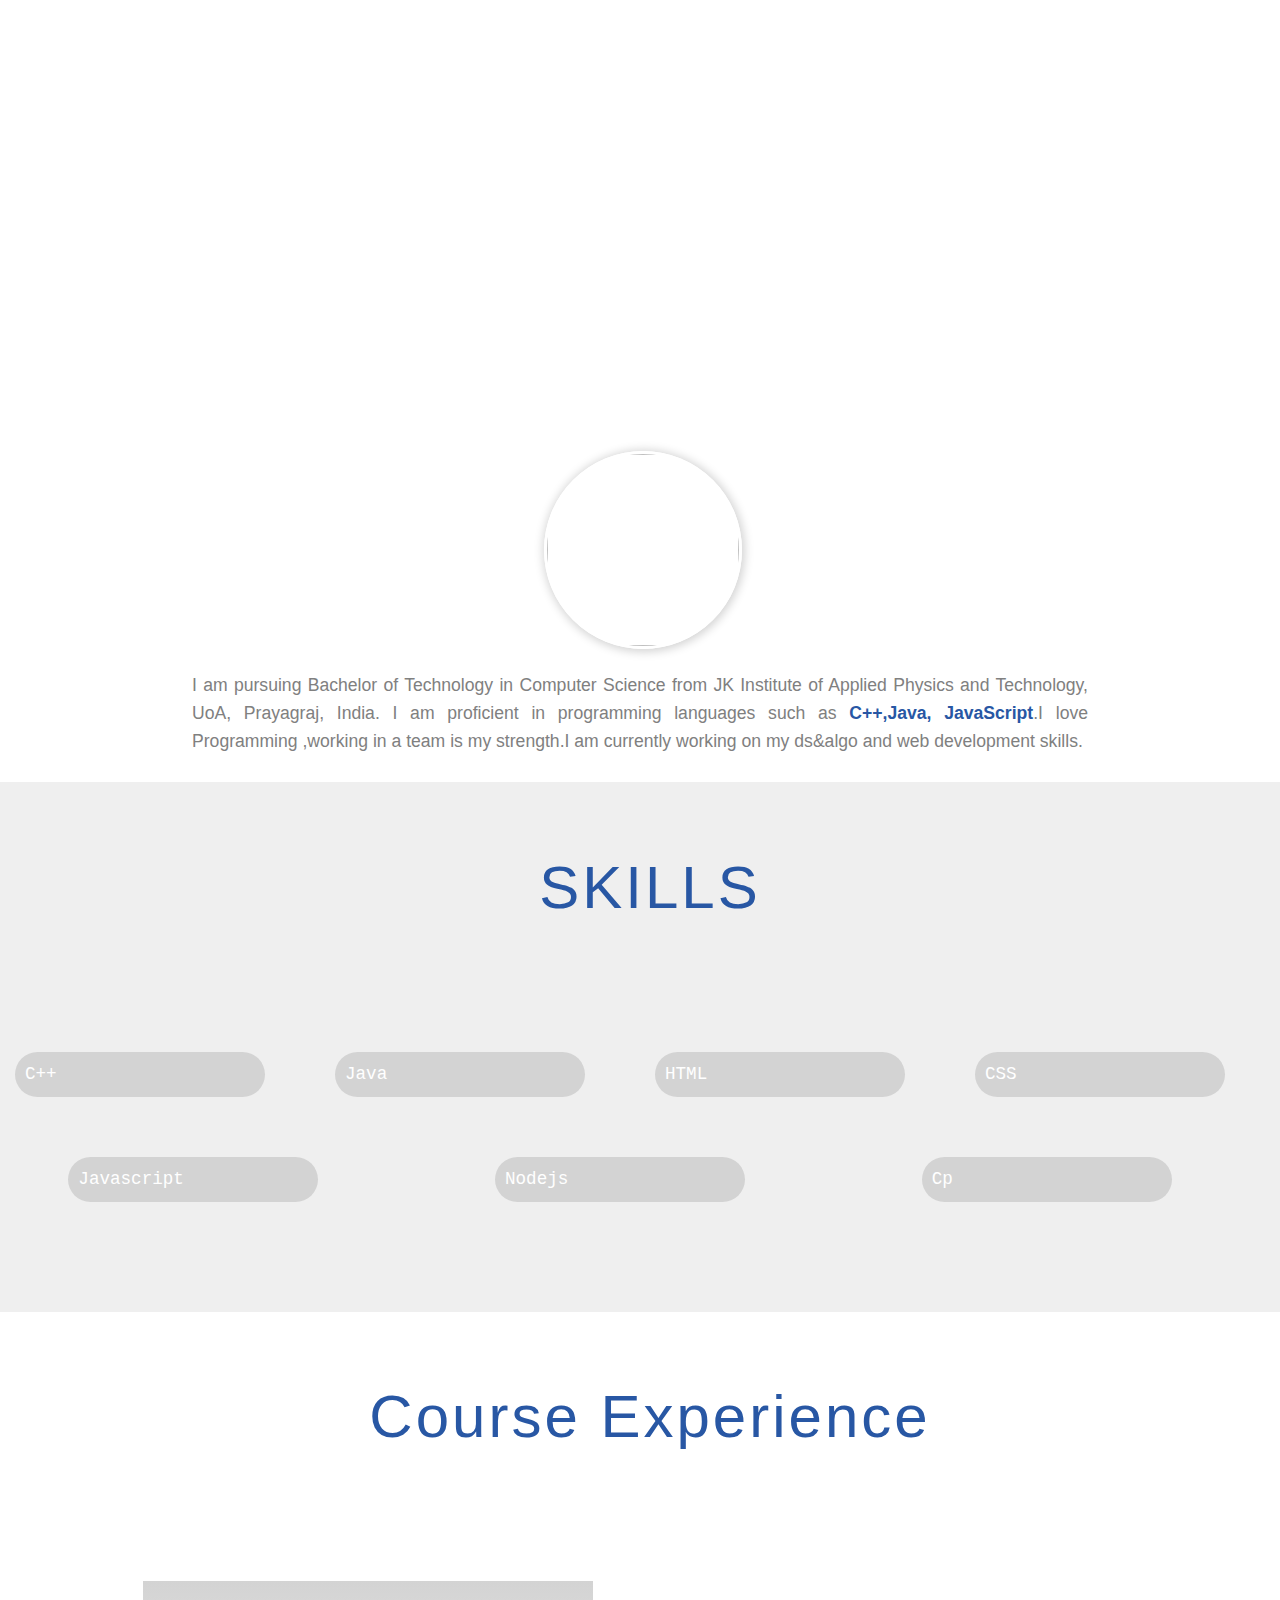
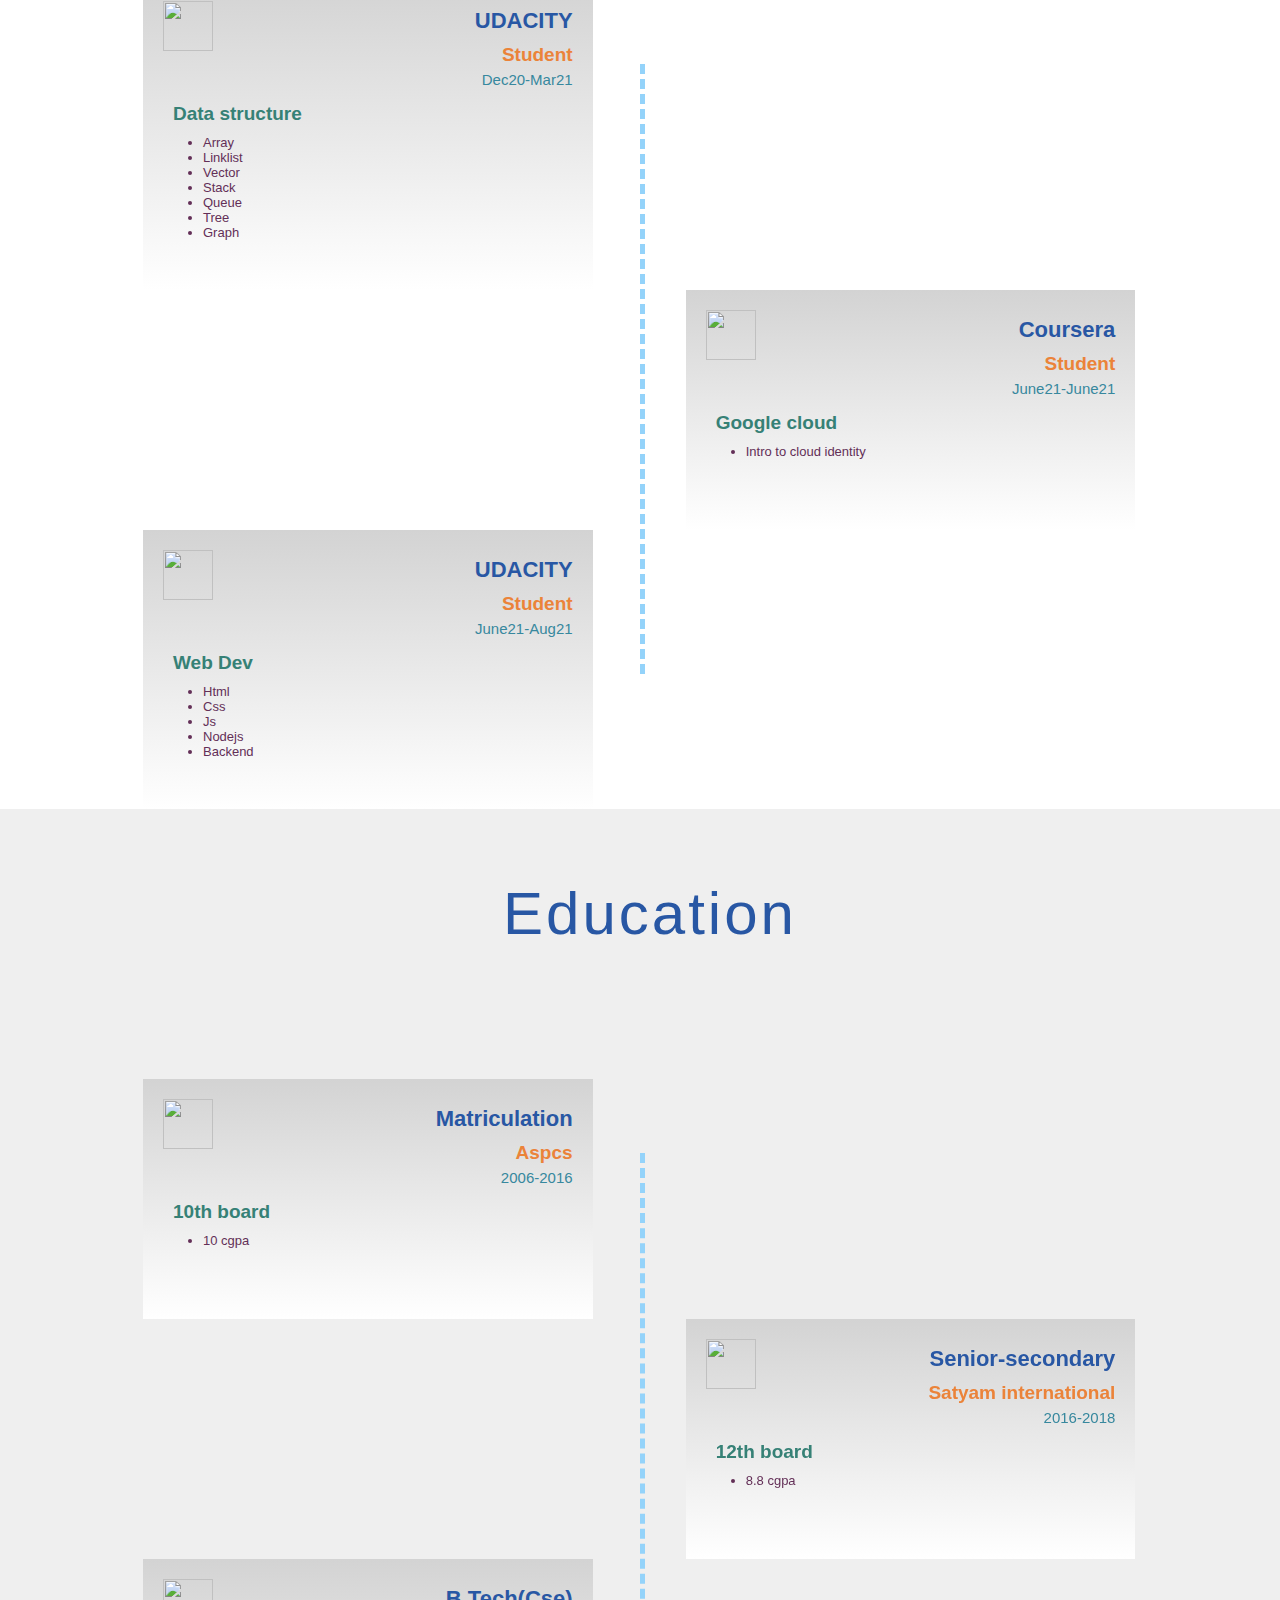
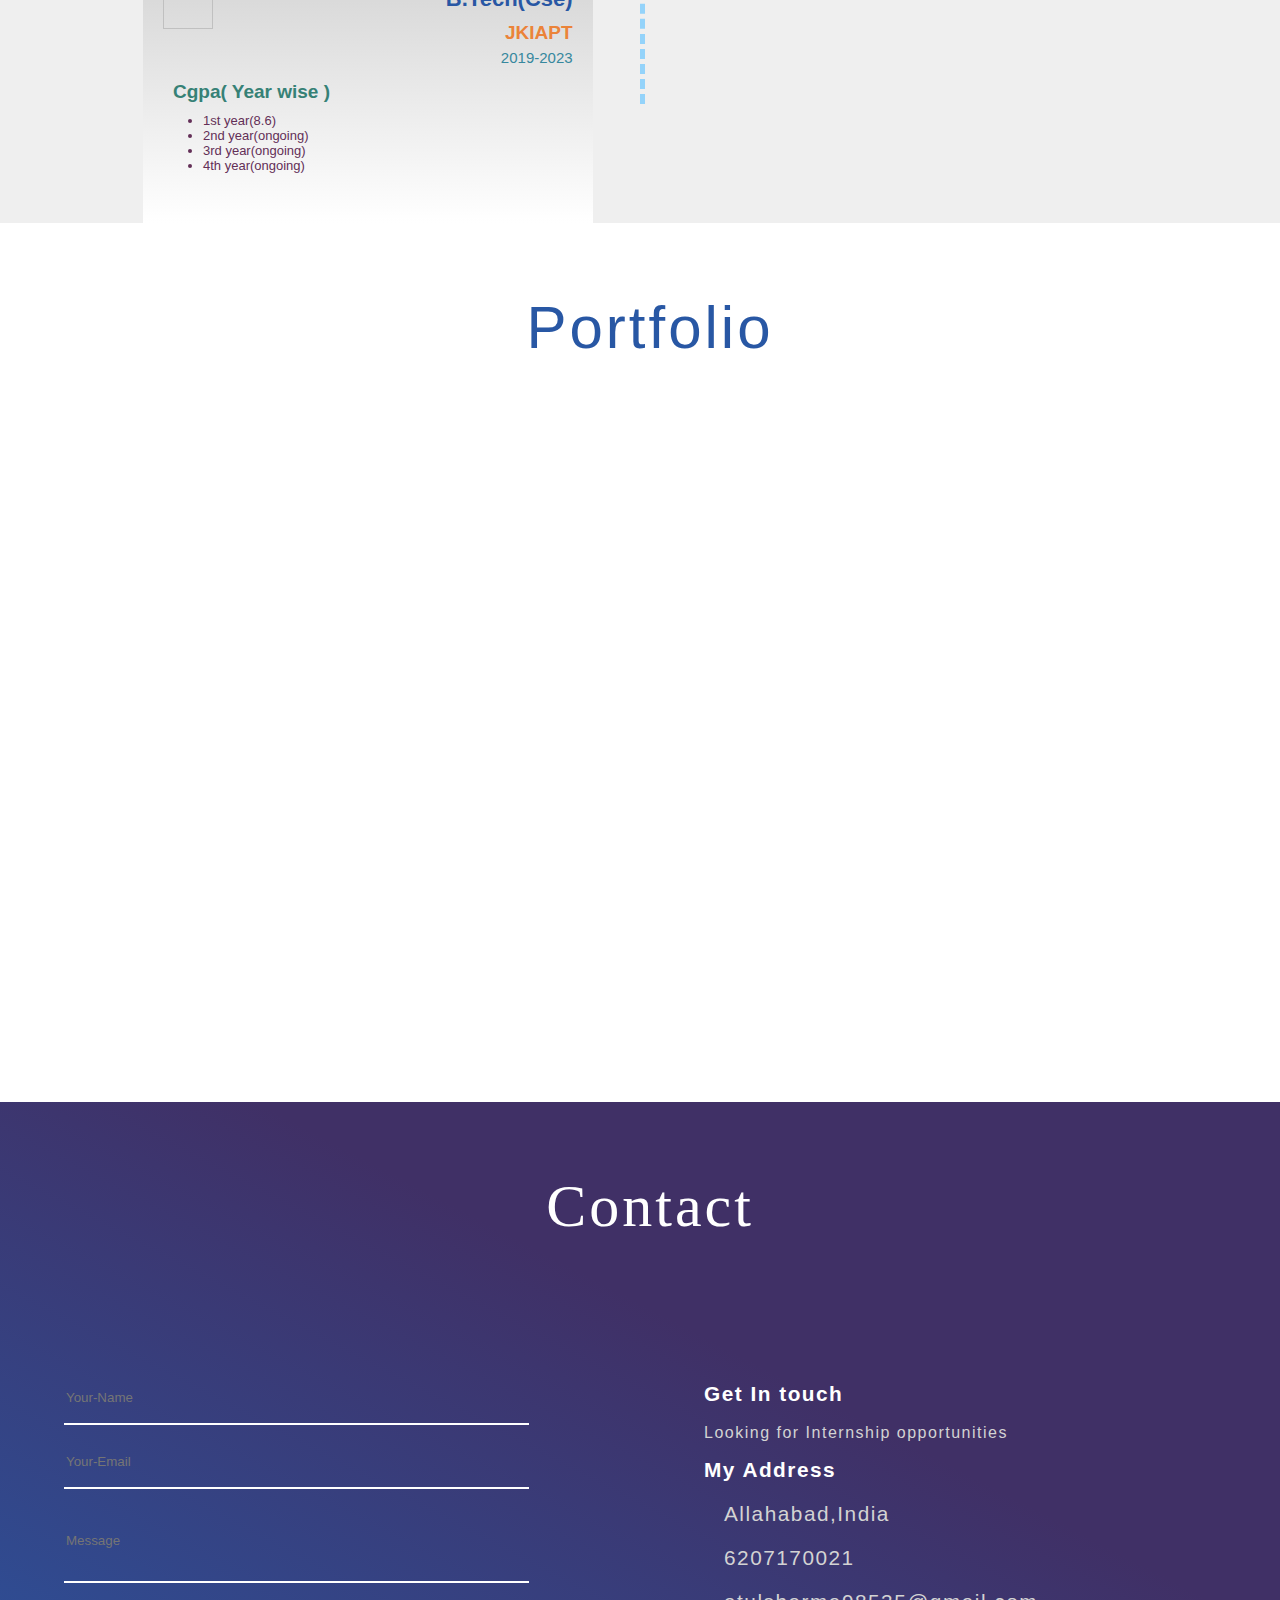
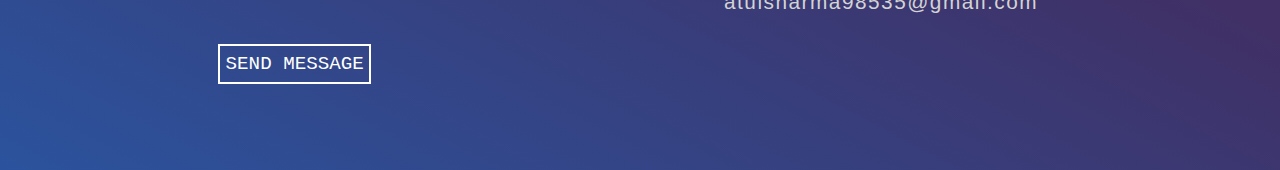
==== myresume.html @ 15fd8743 "My first commit! 😀" ====
<!DOCTYPE html>
<html>
<head>
    <title>ATUL KUMAR</title>

    <link rel="stylesheet" href="https://use.fontawesome.com/releases/v5.5.0/css/all.css" integrity="sha384-B4dIYHKNBt8Bc12p+WXckhzcICo0wtJAoU8YZTY5qE0Id1GSseTk6S+L3BlXeVIU" crossorigin="anonymous">
    <link rel="stylesheet" type="text/css" href="myresume.css">
    <meta name="viewport" content="Width=content-width, initial-scale=1">
    <style type="text/css">
        body {
        margin: 0px;
        font-family: sans-serif;
        font-size: 30px;
        }
        
        
        
        /* Body Header */
        
        #body-header {
        height: 65vh;
        opacity: 0.8;
        background-image: url(https://ninjasfiles.s3.amazonaws.com/asset_0000000000000020_1549743985_macbook_mouse.jpg);
        background-size: cover;
        background-position: center;
        background-attachment: fixed;
        padding-top: 1.2rem;
        }
        
        /* Horizontal Lists */
        
        .horizontal-list {
        list-style: none;
        padding-left: 0px;
        margin: 0px;
        }
        
        .horizontal-list li {
        display: inline-block;
        margin: 0px 8px 8px 0px;
        font-weight: 100;
        font-size: 0.9rem;
        }
        
        
        .horizontal-list li a {
        color: white;
        text-decoration: none;
        }
        
        .nav-menu li a {
        transition: color 0.5s, border-bottom 0.4s;
        }
        
        .nav-menu li a:hover {
        color: lightgrey;
        border-bottom: 1px solid black;
        }
        
        .text-center {
        text-align: center;
        }
        /* nav -menu when page gets small*/
        .drop-down{
        
        
        display: inline-block;
        position: relative;
        display: none;
        }
        
        .drop-down-list{
        /*display: none;*/
        position: absolute;
        display: none;
        
        
        
        
        }
        
        .menu{
        display: none;
        min-height: 40px;
        min-width: 60px;
        background-color: lightgrey;
        border:1px solid grey;
        text-align: center;
        box-sizing: border-box;
        padding-top:10px;
        z-index: 1;
        
        
        
        }
        .drop-down-list div a{
        text-decoration: none;
        color: brown;
        
        }
        
        /* Name and Social Icons*/
        
        #name-social-container {
        margin-top: 20vh;
        }
        
        #my-name {
        font-size: 3rem;
        letter-spacing: 0.1rem;
        color: white;
        font-weight: 700;
        margin-bottom: 0.5rem;
        }
        
        
        .social-icons li a i {
        /*color: red;*/
        padding: 10px;
        font-size: 1rem;
        border-radius: 50%;
        }
        
        
        .social-icons li a i:hover {
        box-shadow: 0px 0px 6px 4px rgba(230, 196, 196, 0.3);
        }
        
        
        
        #about {
        height: auto;
        width: 100%;
        position: relative;
        }
        
        #my-image {
        height: 12rem;
        width: 12rem;
        margin: auto;
        margin-top: -17vh;
        }
        
        #my-image img {
        height: 100%;
        width: 100%;
        border-radius: 50%;
        border: 3px solid white;
        box-shadow: 1px 1px 10px 2px lightgrey;
        }
        
        
        #about-para {
        padding: 10px;
        width: 70%;
        text-align: justify;
        color: grey;
        line-height: 28px;
        font-size: 1.1rem;
        margin: auto;
        }
        
        .text-highlight {
        color: #2857a4;
        font-weight: 600;
        }
        
        
        /* section-wise   */
        section:nth-child(2n){
        background-color:#EFEFEF;
        }
        
        section:nth-child(2n+3){    /* used 2n+3 as i dont want 1st section to grt this css */
        background-color:white;
        }
        
        /* skills */
        
        #skills  {
        
        height: auto;
        width: 100vw;
        
        margin: auto;
        padding-bottom: 50px;
        
        
        
        }
        
        
        
        /*.section-header {
        color: #2857A4;
        font-family: sans-serif;
        font-weight: 350;
        letter-spacing: 3px;
        display: flex;
        justify-content: center;
        padding-top: 30px;
        font-size: 30px;
        margin-bottom: 90px;*/
        
        
        /* class for header */
        .section-header{
        display: flex;
        justify-content: center;
        padding-top: 30px;
        font-size: 30px;
        margin-bottom: 90px;
        
        }
        
        .header{
        color: #2857A4;
        font-family: sans-serif;
        font-weight: 200;
        letter-spacing: 3px;
        }
        
        
        
        #skill-main{
        
        
        display: flex;
        flex-direction: row;
        flex-wrap: wrap;
        justify-content: space-around;
        
        
        
        
        }
        
        
        
        
        /*#skill-main div{
        
        display: inline-block;
        width: 250px;
        border:4px solid grey;
        border-radius: 50px;
        color:#FFFFFF;
        background-color: #D3D3D3;
        margin:0px 20px 50px 20px;
        
        }
        #skill-main span{
        
        display: inline-block;
        border-top-left-radius: 50px;
        border-bottom-left-radius: 50px;
        box-sizing: border-box;
        padding-left: 10px;
        font-family: serif;
        font-style: 100;
        box-shadow: 0px 0px 5px 0px #9E9E8A;
        
        
        
        
        
        }
        
        #sm1 {
        width: 100px;
        background-color: #2857A4;
        
        }
        #sm2{
        width:150px;
        background-color: #EC4E34
        }
        #sm3{
        width: 140px;
        background-color: #93738C;
        }
        #sm4{
        width: 70px;
        background-color: #368277;
        
        }
        #sm5{
        width: 100px;
        
        background-color: #2857A4;
        }
        #sm6{
        width: 160px;
        
        background-color:#93738C;
        }*/
        
        #skill-main-div{
        width: 250px;
        height: 45px;
        background-color: #D3D3D3;
        border-radius:25px; 
        margin-right:40px;
        margin-bottom: 60px;
        
        
        }
        .percent-indicator{
        
        height: 100%;
        
        border-radius:22px 0px 0px 22px;
        box-sizing: border-box;
        box-shadow: 6px 0px 12px 0px #767652;
        }
        .skill-name{
        height:auto;
        color: white;
        font-size:1.1rem;
        margin: 10px;
        font-family: monospace;
        
        
        }
        #cplus-skill{
        width: 57%;
        background-color: #2857A4;
        
        }
        #ds-skill{
        width: 55%;
        background-color: #458252;
        }
        #html-skill{
        width: 85%;
        background-color: #EC4E34;
        }
        #css-skill{
        width: 70%;
        background-color: #93738C;
        }
        
        #js-skill{
        
        width: 75%;
        background-color: #368176;
        }
        
        #nodejs-skill{
        width: 51%;
        background-color: #234A91;
        
        }
        
        #cp-skill{
        width: 50%;
        background-color: #584ABC;
        
        }
        /*work experience*/
        #experience{
        width:100vw;
        
        
        
        
        }
        #timeline{
        width:80vw;
        
        position:relative;
        margin:auto;
        padding-left:30px;
        /*border:2px solid black;*/
        }
        .timeline-box{
        width:40%;
        position:relative;
        min-height:200px;
        
        /*border:2px solid maroon;*/
        background:linear-gradient(lightgrey,white);
        padding:20px;
        
        }
        
        .timeline-box:nth-child(2n){
        left:53%;
        
        }
        #timeline-indicator  {
        position:absolute;
        left:50%;
        top:10%;
        width:0px;
        height:70%;
        
        
        padding-top:30px;
        border-right:5px dashed #94D3FA;
        }
        #timeline-indicator >i{
        position:sticky;
        top:50px;
        margin-left:-20px;
        transform: rotate(0.25turn);
        color:#2857A4;
        }
        #mark-dot1{
        position:absolute;
        top:-9px;
        left:6px;
        margin-left:-20px;
        color:lightgrey;
        
        
        }
        #mark-dot2{
        position:absolute;
        top:34%;
        left:6px;
        margin-left:-20px;
        color:lightgrey;
        }  
        #mark-dot3{
        position:absolute;
        top:68%;
        left:6px;
        margin-left:-20px;
        color:lightgrey;
        
        }  
        #mark-dot4{
        position:absolute;
        top:99%;
        left:6px;
        margin-left:-20px;
        color:lightgrey;
        }  
        
        
        /* .timeline-box-header{
        
        
        } */
        
        .timeline-box-header span img{
        height: 50px;
        width: 50px;
        margin-bottom: -10px;
        }
        .timeline-box-header span:nth-child(2){
        font-size: 22px;
        text-align: right;
        display: block;
        color: #2857A4;
        font-weight: bold;
        margin-bottom: 10px;
        margin-top: -50px;
        
        }
        
        .timeline-box-header span:nth-child(3){
        font-size: 19px;
        text-align: right;
        display: block;
        color:#EB8339;
        font-weight: bold;
        margin-bottom: 5px;
        
        }
        .timeline-box-header span:nth-child(4){
        font-size: 15px;
        text-align: right;
        display: block;
        color:#37889E;
        }
        .timeline-box-main h6{
        font-size: 19px;
        margin-bottom: -20px;
        margin-left: 10px;
        margin-top: 15px;
        color: #368176;
        }
        .timeline-box-main ul li{
        color:#632F57;
        font-size: 13px;
        }
        
        
        
        /* portfolio--*/
        
        #portfolio{
        width: 85vw;
        height:auto;
        margin: auto;
        /*margin-bottom: 40px;*/
        }
        
        #portfolio-main{
        
        
        width: 100%;
        display: flex;
        flex-wrap: wrap;
        flex-direction:row;
        justify-content: space-around;
        
        
        
        }
        /*#portfolio-main div{
        height: 50px;
        width: 30px;
        display: inline;
        }
        #portfolio-main:nth-child(2n){
        background-image: url("https://ninjasfiles.s3.amazonaws.com/asset_0000000000000024_1550237299_codezen.png");
        background-size:contain; 
        
        }*/
        
        /*#portfolio-main:nth-child(2n){
        background-image: url("https://ninjasfiles.s3.amazonaws.com/asset_0000000000000025_1550237330_codezen_2.png");
        background-size: contain;
        }*/
        .para{
        height: 100%;
        width: 100%;
        min-height: 100px;
        min-width: 200px;
        background-color:#C3C3C3;
        opacity: 0.6;
        visibility: hidden;
        box-sizing: border-box;
        padding: 30px 10px;
        box-shadow: 0px 0px 8px 4px #1152BB;
        transition: box-shadow 2s;
        
        
        
        }
        .portfolio-main-1{
        height: 25vh;
        width: 20vw;
        min-width: 250px;
        min-height: 150px;
        background-size: contain;
        background-image:url("https://ninjasfiles.s3.amazonaws.com/asset_0000000000000025_1550237330_codezen_2.png");
        background-repeat: no-repeat;
        margin: 40px;
        
        font-size: 20px;
        
        
        }
        .portfolio-main-2{
        height: 25vh;
        width: 20vw;
        min-width: 250px;
        min-height: 150px;
        background-image: url("https://ninjasfiles.s3.amazonaws.com/asset_0000000000000024_1550237299_codezen.png");
        background-size: contain;
        background-repeat: no-repeat;
        margin: 40px;
        
        font-size: 20px;
        }
        
        .portfolio-main-1:hover,.portfolio-main-2:hover{
        background-color: lightgrey;
        background-position: center;
        
        color:#2D6886;
        text-align: center;
        
        
        
        }
        .portfolio-main-1:hover .para {
        visibility: visible;
        color:#253870 ;
        font-family:monospace;
        font-size: 30px;
        
        
        
        }
        .portfolio-main-2:hover .para {
        visibility: visible;
        color:#2D6886;
        font-family:monospace;
        font-size: 30px;
        
        }
        /* contact-section */
        #contact{
        width: 100vw;
        height: auto;
        
        background: linear-gradient(to top right,#2B539D,#403066 60%);
        
        /*margin-top: 30px;*/
        }
        #contact .header{
        color:white;
        font-family:"times new roman";
        
        }
        
        #contact-main{
        width: 100%;
        height: auto;
        display: flex;
        flex-wrap: wrap;
        justify-content: space-around;
        }
        #contact-main-input-box{
        width: 40%;
        }
        
        
        input[name="message"]{
        height: 80px;
        width: 90%;
        
        background: inherit;
        border: unset;
        border-bottom: 2px solid white;
        margin-bottom: 10px;
        }
        input[name="name"]{
        height: 50px;
        width: 90%;
        background: inherit;
        border: unset;
        border-bottom: 2px solid white;
        margin-bottom: 10px;
        
        }
        input[name="email"]{
        height: 50px;
        width: 90%;
        background: inherit;
        border: unset;
        border-bottom: 2px solid white;
        margin-bottom: 10px;
        
        }
        input[name="submit"]{
        height: 40px;
        width: 30%;
        background: inherit;
        color: white;
        border: 2px solid white;
        margin-bottom: 10px;
        font-family: monospace;
        font-size: 1.2rem;
        min-width: 150px;
        margin: 10% 0 0 30%;
        
        }
        #contact-main-info{
        width: 40%;
        height: auto;
        }
        
        #info-header{
        margin-top:3px;
        }
        #info-header span{
        font-size: 1.3rem;
        font-weight: 700;
        color: white;
        letter-spacing: 1.5px;
        font-family: sans-serif;
        }
        #info-header p{
        font-size: 1rem;
        color: lightgrey;
        letter-spacing: 1.5px;
        
        }
        /*#info-main{
        
        }*/
        
        #info-main-header{
        font-size: 1.3rem;
        font-weight: 700;
        color: white;
        letter-spacing: 1.5px;
        font-family: sans-serif;
        }
        #info-main-main{
        font-size: 1.3rem;
        color: lightgrey;
        letter-spacing: 1.5px;
        margin-top: 20px;
        
        }
        #info-main-main div{
        margin-bottom: 20px;
        }
        div i{
        padding: 5px;
        margin-right: 10px;
        
        
        
        
        }
        
        #social-icons{
        padding-bottom: 40px;
        }
        #social-icons li{
        margin-top:20px;
        margin-right: 20px;
        
        }
        
        /* media queries*/
        
        @media screen and (max-width:768px){
        .timeline-box{
        width: 80%;
        
        }
        .timeline-box:nth-child(2n){
        left:5%;
        
        }
        .timeline-box:nth-child(2n+1){
        left:5%;
        
        }
        
        #timeline-indicator{
        left: 2.5%;
        }
        
        #contact-main-input-box{
        width: 80%;
        margin-bottom: 15vh;
        }
        
        #contact-main-info{
        width: 80%;
        height: auto;
        margin-bottom: 20px;
        
        }
        /* name on header */
        #my-name {
        font-size: 2.5rem;
        font-weight: 700;
        }
        /* section-header*/
        .section-header{
        font-size: 25px;
        }
        .header{
        letter-spacing: 0px;
        }
        
        
        }
        @media screen and (max-width: 572px){
        
        .nav-menu{
        visibility:hidden;
        }
        .drop-down{
        
        
        display: inline-block;
        
        }
        
        .drop-down:hover .menu{
        display: block;
        }
        .menu:hover{
        background-color: grey;
        box-shadow: 0px 0px 4px 4px #5B2929;
        
        }
        
        }
        
        
        
        
        </style>
        
</head>
<body>

    <header id="body-header">
        <nav>

            <ul class="horizontal-list text-center nav-menu">
                <li>
                    <a href="#" id="home-nav"> Home </a>
                </li>
                <li>
                    <a  id="about-nav"> About </a>
                </li>
                <li>
                    <a  id="skills-nav"> Skills </a>
                </li>
                <li>
                    <a  id="experience-nav">Experience</a>
                </li>
                <li>
                    <a  id="education-nav">Education</a>
                </li>
                <li>
                    <a  id="portfolio-nav">Portfolio</a>
                </li>
                <li>
                    <a  id="contact-nav">Contact</a>
                </li>
            </ul>

            <div class="drop-down">
    <i class="fas fa-bars fa-3x"></i>
    <div class="drop-down-list">
        <div class="menu"><a href="#"> Home </a></div>
        <div class="menu"><a href="#about"> About </a></div>
        <div class="menu"><a href="#skills"> Skills </a></div>
        <div class="menu"><a href="#experience">Experience</a></div>
         <div class="menu"><a href="#education">Education</a></div>
         <div class="menu"><a href="#portfolio">Portfolio</a></div>
        <div class="menu"> <a href="#contact">Contact</a></div>
    </div>
   </div>

        </nav>



        <div id="name-social-container">
            <div class="text-center">
                <h1 id="my-name">ATUL KUMAR</h1>
            </div>
            <div>
                <ul class="horizontal-list text-center social-icons">
                    <li>
                        <a href="https://www.linkedin.com/in/atulcse/">
                            <i class="fab fa-linkedin-in"></i>
                        </a>
                    </li>
                    <li>
                        <a href="#">
                            <i class="fab fa-stack-overflow"></i>
                        </a>
                    </li>
                    <li>
                        <a href="#">
                            <i class="fab fa-google-plus-g"></i>
                        </a>
                    </li>
                    <li>
                        <a href="#">
                            <i class="fab fa-facebook-f"></i>
                        </a>
                    </li>
                    <li>
                        <a href="#">
                            <i class="fab fa-quora"></i>
                        </a>
                    </li>
                </ul>

            </div>

        </div>

    </header>
    <main>

        <section id="about">
            <div id="my-image">
                <img src="https://ninjasfiles.s3.amazonaws.com/asset_0000000000000020_1549743985_macbook_mouse.jpg">
            </div>

            <div id="about-para">

                <p>   I am pursuing  Bachelor of Technology in Computer Science from JK Institute of Applied Physics and Technology, UoA, Prayagraj, India.
                 I am proficient in programming languages such as <span class="text-highlight" >C++,Java, JavaScript</span>.I love  Programming ,working in a team is my strength.I am currently working on my ds&algo and web development skills.

                </p>

            </div>

        </section>



        <section id="skills">

            <div class="section-header">

                <h1 class="header"> <i class="fas fa-user-graduate"></i>SKILLS</h1>
                
            </div>

 <div id="skill-main">


     <div id="skill-main-div"> <div class="percent-indicator" id="cplus-skill" data-bar="67">  <span class="skill-name"> 
        C++ 
     </span> 
     </div>
    </div>
    <div id="skill-main-div"> <div class="percent-indicator" id="ds-skill" data-bar="55">  <span class="skill-name"> 
        Java 
     </span> 
     </div>
    </div>

     <div id="skill-main-div"> <div class="percent-indicator" id="html-skill" data-bar="85">  <span class="skill-name"> 
        HTML 
     </span> 
    </div>         
    </div>

    <div id="skill-main-div"> <div class="percent-indicator " id="css-skill" data-bar="70">  <span class="skill-name"> 
        CSS 
     </span> 
    </div>         
    </div>

     <div id="skill-main-div"> <div class="percent-indicator" id="js-skill" data-bar="75">  <span class="skill-name"> 
        Javascript
     </span> 
    </div>         
    </div>
     
     <div id="skill-main-div"> <div class="percent-indicator" id="nodejs-skill" data-bar="51">  <span class="skill-name"> 
        Nodejs
     </span> 
    </div>         
    </div>

     <div id="skill-main-div"> <div class="percent-indicator" id="cp-skill" data-bar="50">  <span class="skill-name"> 
        Cp
     </span> 
    </div>         
    </div>


        </div>

        </section>

        <section id="experience">
            <div class="section-header">
                <h1 class="header">
                   <i class="fas fa-user-tie"></i>
                Course Experience
                </h1>
            </div>
            
            <div id="timeline">
               <div class="timeline-box">
                     <div class="timeline-box-header">
                      <span>  <img src="https://udacity-email.s3-us-west-2.amazonaws.com/Bertelsmann+Badge+Phase+1_12.1.2020.jpg?bsft_eid=c0748284-13bf-40d2-accb-cc4d0bc4a1d5&bsft_aaid=affd8710-61ff-4001-baca-1d4a7303381d&utm_campaign=sch_600_2020-12-01_ndxxx_bertelsmann-winner_global&utm_source=blueshift&utm_medium=email&utm_content=sch_600_2020-12-01_ndxxx_bertelsmann-winner_global&bsft_clkid=9a6b4eac-4d5d-4b91-9a4d-fac41bf64afd&bsft_uid=97fec747-a28f-44c5-a0e7-781e2aed8f68&bsft_mid=274c41f7-1f07-4dde-a7b1-bc72b91dfcef&bsft_link_id=23&bsft_mime_type=html&bsft_ek=2020-12-01T14%3A11%3A17Z&bsft_lx=5&bsft_tv=12"></span>
                      <span>UDACITY</span>
                      <span>Student</span>
                      <span>Dec20-Mar21</span>
                    </div>

                    <div class="timeline-box-main">
                        <h6>Data structure</h6>
                         <ul>
                          <li>Array</li>  
                          <li>Linklist</li> 
                          <li>Vector</li> 
                          <li>Stack</li>  
                          <li>Queue</li>  
                          <li>Tree</li> 
                          <li>Graph</li>

                        </ul>
                    </div>
                    
                </div>


                 <div class="timeline-box">
                    
                  <div class="timeline-box-header">
                      <span>  <img src="/Users/atulkumar/Downloads/coursera.png"></span>
                      <span>Coursera</span>
                      <span>Student</span>
                      <span>June21-June21</span>
                    </div>

                    <div class="timeline-box-main">
                        <h6>Google cloud </h6>
                         <ul>
                          
                          <li>Intro to cloud identity </li>  
                            
                            
                        </ul>
                    </div>

                </div>


                
                <div class="timeline-box">
                    <div class="timeline-box-header">
                      <span>  <img src="https://udacity-email.s3-us-west-2.amazonaws.com/SUSE+Scholarship+badge.png?bsft_aaid=affd8710-61ff-4001-baca-1d4a7303381d&bsft_eid=02c4a236-2164-461d-ab1a-8c4660033b44&utm_campaign=sch_600_2021-06-03_ndxxx_suse-winner_p1_global&utm_source=blueshift&utm_medium=email&utm_content=sch_600_2021-06-03_ndxxx_suse-winner_p1_global&bsft_clkid=07f415a4-d4a3-4925-b932-29c8cf555d14&bsft_uid=97fec747-a28f-44c5-a0e7-781e2aed8f68&bsft_mid=b3dd7934-1f5d-4548-a185-bee01d92805e&bsft_mime_type=html&bsft_ek=2021-06-03T16%3A32%3A30Z&bsft_lx=5&bsft_tv=4"></span>
                      <span>UDACITY</span>
                      <span>Student</span>
                      <span>June21-Aug21</span>
                    </div>

                    <div class="timeline-box-main">
                        <h6>Web Dev</h6>
                         <ul>
                          <li>Html</li>  
                          <li>Css</li>  
                          <li>Js</li>  
                          <li>Nodejs</li>  
                          <li>Backend</li>
                          <!-- <li><a href="https://ninjasfiles.s3.amazonaws.com/certificate1151912615f1bac9d3e5ad412a50dea9f98a6d1.pdf">Certificate</a></li> -->  
                        </ul>

                    </div>
                    
                </div>
                
               
                
                
                
                <div id="timeline-indicator">
                    <div id="mark-dot1">
            <i class="fas fa-circle fa-xs"></i> 
                    </div>
                    <i class="fas fa-plane"></i>
             
                          <div id="mark-dot2">
            <i class="fas fa-circle fa-xs"></i> 
                    </div>
                    <div id="mark-dot3">
            <i class="fas fa-circle fa-xs"></i> 
                    </div>
                    <div id="mark-dot4">
            <i class="fas fa-circle fa-xs"></i> 

                    
                    
                    
                </div>
                
            </div>

        </section>

        <section id="education">

         <div class="section-header">
                <h1 class="header">
                    <i class="fas fa-user-graduate"></i>
                Education
                </h1>
            </div>
            
            <div id="timeline">
                <div class="timeline-box">
                    <div class="timeline-box-header">
                      <span><img src="https://i.postimg.cc/mDj3jq2M/pcs-logo.png"></span>
                      <span> Matriculation </span>
                      <span>Aspcs</span>
                      <span>2006-2016</span>
                    </div>

                    <div class="timeline-box-main">
                         <h6>10th board</h6>
                         <ul>
                          <li> 10 cgpa </li> 
                        </ul>
                    </div>
                    
                </div>
                
                <div class="timeline-box">
                     <div class="timeline-box-header">
                      <span>  <img src="https://i.postimg.cc/wjwj2zkt/shivam-logo.png"></span>
                      <span>Senior-secondary</span>
                      <span>Satyam international</span>
                      <span>2016-2018</span>
                    </div>

                    <div class="timeline-box-main">
                        <h6>12th board</h6>
                         <ul>
                          <li>8.8 cgpa</li>  
                           
                          

                        </ul>
                    </div>
                    
                </div>
                
                <div class="timeline-box">
                    
                     <div class="timeline-box-header">
                      <span>  <img src="https://i.postimg.cc/xdVtsrT2/JKIAPT-Allahabad-Logo.jpg"></span>
                      <span>B.Tech(Cse)</span>
                      <span>JKIAPT</span>
                      <span>2019-2023</span>
                    </div>

                    <div class="timeline-box-main">
                        <h6>Cgpa( Year wise )</h6>
                         <ul>
                          <li>1st year(8.6)</li>  
                          <li>2nd year(ongoing)</li>  
                          <li>3rd year(ongoing)</li>  
                          <li>4th year(ongoing)</li>  
                            
                        </ul>
                    </div>
                </div>
                
                
                <div id="timeline-indicator">
                    <div id="mark-dot1">
            <i class="fas fa-circle fa-xs"></i> 
                    </div>
                    <i class="fas fa-car-side"></i>
             
                          <div id="mark-dot2">
            <i class="fas fa-circle fa-xs"></i> 
                    </div>
                    <div id="mark-dot3">
            <i class="fas fa-circle fa-xs"></i> 
                    </div>
                    <div id="mark-dot4">
            <i class="fas fa-circle fa-xs"></i> 

                    
                    
                    
                </div>
                
            </div>


        </section>

        <section id="portfolio">
             
             <div class="section-header"> 
              
              <h1 class="header"> <i class="fas fa-briefcase"></i>Portfolio</h1>


             </div>

             <div id="portfolio-main">   
              
              <div class="portfolio-main-1"><div class="para">MLOPS</div></div>
              <div class="portfolio-main-1"><div class="para">WEB</div></div>
              <div class="portfolio-main-1"><div  class="para">COMPETITIVE</div></div>
              <div class="portfolio-main-2"><div  class="para">AI</div></div>
              <div class="portfolio-main-2"><div  class="para">DEVOPS</div></div>
              <div class="portfolio-main-2"><div  class="para">NETWORKING</div></div>


             </div>

        </section>

        <section id="contact">
             <div class="section-header">
                <h1 class="header"> <i class="far fa-id-card"></i>Contact</h1>
                
            </div>
            <div id="contact-main">
                <div id="contact-main-input-box">
                    <form>
                        <input type="text" name="name" placeholder="Your-Name">
                         <input type="email" name="email" placeholder="Your-Email">
                         <div>
                          <input type="text" name="message" placeholder="Message"></div>
                           <input type="submit" name="submit" value="SEND MESSAGE" >

                    </form>



                </div>
                <div id="contact-main-info">
                    <div id="info-header">
                    <span>Get In touch</span>
                    <p> Looking for Internship opportunities</p>
                    </div>
                    <div id="info-main">
                    <div id="info-main-header">My Address</div>
                    <div id="info-main-main"><div> <i class="fas fa-map-marker-alt"></i>Allahabad,India</div>
                    <div > <i class="fas fa-phone"></i>6207170021</div>
                    <div> <i class="fas fa-envelope-square"></i>atulsharma98535@gmail.com</div></div>

                    </div>

                </div>
                <div  id="social-icons" >

                   <div>
                <ul class="horizontal-list text-center social-icons">
                    <li>
                        <a href="https://www.linkedin.com/in/atulcse/">
                            <i class="fab fa-linkedin-in"></i>
                        </a>
                    </li>
                    <li>
                        <a href="#">
                            <i class="fab fa-stack-overflow"></i>
                        </a>
                    </li>
                    <li>
                        <a href="#">
                            <i class="fab fa-google-plus-g"></i>
                        </a>
                    </li>
                    <li>
                        <a href="#">
                            <i class="fab fa-facebook-f"></i>
                        </a>
                    </li>
                    <li>
                        <a href="#">
                            <i class="fab fa-quora"></i>
                        </a>
                    </li>
                </ul>

            </div>


            </div>
            
            </div>

        </section>

    </main>
    <script type="text/javascript" src="myresume.js">
		
	</script>

</body>
</html>
---- myresume.css ----
body {
    margin: 0px;
    font-family: sans-serif;
    font-size: 30px;
}



/* Body Header */

#body-header {
    height: 65vh;
    opacity: 0.8;
    background-image: url(https://ninjasfiles.s3.amazonaws.com/asset_0000000000000020_1549743985_macbook_mouse.jpg);
    background-size: cover;
    background-position: center;
    background-attachment: fixed;
    padding-top: 1.2rem;
}

/* Horizontal Lists */

.horizontal-list {
    list-style: none;
    padding-left: 0px;
    margin: 0px;
}

.horizontal-list li {
    display: inline-block;
    margin: 0px 8px 8px 0px;
    font-weight: 100;
    font-size: 0.9rem;
}


.horizontal-list li a {
    color: white;
    text-decoration: none;
}

.nav-menu li a {
    transition: color 0.5s, border-bottom 0.4s;
}

.nav-menu li a:hover {
    color: lightgrey;
    border-bottom: 1px solid black;
}

.text-center {
    text-align: center;
}
/* nav -menu when page gets small*/
.drop-down{
  
   
  display: inline-block;
  position: relative;
  display: none;
 }

 .drop-down-list{
  /*display: none;*/
  position: absolute;
  display: none;
 
  


 }
 
 .menu{
  display: none;
  min-height: 40px;
  min-width: 60px;
  background-color: lightgrey;
  border:1px solid grey;
  text-align: center;
  box-sizing: border-box;
  padding-top:10px;
  z-index: 1;
  


 }
 .drop-down-list div a{
  text-decoration: none;
  color: brown;

 }

/* Name and Social Icons*/

#name-social-container {
    margin-top: 20vh;
}

#my-name {
    font-size: 3rem;
    letter-spacing: 0.1rem;
    color: white;
    font-weight: 700;
    margin-bottom: 0.5rem;
}


.social-icons li a i {
    /*color: red;*/
    padding: 10px;
    font-size: 1rem;
    border-radius: 50%;
}


.social-icons li a i:hover {
    box-shadow: 0px 0px 6px 4px rgba(230, 196, 196, 0.3);
}



#about {
    height: auto;
    width: 100%;
    position: relative;
}

#my-image {
    height: 12rem;
    width: 12rem;
    margin: auto;
    margin-top: -17vh;
}

#my-image img {
    height: 100%;
    width: 100%;
    border-radius: 50%;
    border: 3px solid white;
    box-shadow: 1px 1px 10px 2px lightgrey;
}


#about-para {
    padding: 10px;
    width: 70%;
    text-align: justify;
    color: grey;
    line-height: 28px;
    font-size: 1.1rem;
    margin: auto;
}

.text-highlight {
    color: #2857a4;
    font-weight: 600;
}


/* section-wise   */
section:nth-child(2n){
   background-color:#EFEFEF;
}

section:nth-child(2n+3){    /* used 2n+3 as i dont want 1st section to grt this css */
    background-color:white;
}

/* skills */
   
   #skills  {
     
     height: auto;
     width: 100vw;
    
    margin: auto;
    padding-bottom: 50px;

    
    
   }
   
   

   /*.section-header {
     color: #2857A4;
     font-family: sans-serif;
     font-weight: 350;
     letter-spacing: 3px;
     display: flex;
    justify-content: center;
    padding-top: 30px;
    font-size: 30px;
    margin-bottom: 90px;*/
   
     
  /* class for header */
   .section-header{
    display: flex;
    justify-content: center;
    padding-top: 30px;
    font-size: 30px;
    margin-bottom: 90px;

   }

   .header{
      color: #2857A4;
     font-family: sans-serif;
     font-weight: 200;
     letter-spacing: 3px;
   }

   

   #skill-main{
    
    
     display: flex;
    flex-direction: row;
    flex-wrap: wrap;
    justify-content: space-around;

    
   
    
   }
  
  


   /*#skill-main div{

    display: inline-block;
    width: 250px;
    border:4px solid grey;
    border-radius: 50px;
    color:#FFFFFF;
    background-color: #D3D3D3;
    margin:0px 20px 50px 20px;

   }
   #skill-main span{
    
    display: inline-block;
    border-top-left-radius: 50px;
    border-bottom-left-radius: 50px;
    box-sizing: border-box;
    padding-left: 10px;
    font-family: serif;
     font-style: 100;
     box-shadow: 0px 0px 5px 0px #9E9E8A;

     
     


   }

   #sm1 {
     width: 100px;
     background-color: #2857A4;
     
   }
   #sm2{
    width:150px;
    background-color: #EC4E34
   }
   #sm3{
    width: 140px;
    background-color: #93738C;
   }
   #sm4{
    width: 70px;
    background-color: #368277;

   }
 #sm5{
    width: 100px;

    background-color: #2857A4;
 }
 #sm6{
    width: 160px;

    background-color:#93738C;
 }*/

#skill-main-div{
    width: 250px;
    height: 45px;
    background-color: #D3D3D3;
    border-radius:25px; 
    margin-right:40px;
    margin-bottom: 60px;
    
    
}
.percent-indicator{
     
    height: 100%;
    
    border-radius:22px 0px 0px 22px;
    box-sizing: border-box;
    box-shadow: 6px 0px 12px 0px #767652;
}
 .skill-name{
     height:auto;
    color: white;
    font-size:1.1rem;
    margin: 10px;
    font-family: monospace;
    
    
 }
#cplus-skill{
    width: 67%;
    background-color: #2857A4;

}
#ds-skill{
  width: 55%;
  background-color: #458252;
}
#html-skill{
  width: 85%;
  background-color: #EC4E34;
}
#css-skill{
   width: 70%;
  background-color: #93738C;
}

#js-skill{
   
   width: 75%;
  background-color: #368176;
}

#nodejs-skill{
  width: 51%;
  background-color: #234A91;

}

#cp-skill{
  width: 50%;
  background-color: #584ABC;

}
/*work experience*/
#experience{
    width:100vw;
    
    
    
 
}
#timeline{
    width:80vw;

    position:relative;
    margin:auto;
     padding-left:30px;
    /*border:2px solid black;*/
}
.timeline-box{
   width:40%;
    position:relative;
    min-height:200px;

    /*border:2px solid maroon;*/
    background:linear-gradient(lightgrey,white);
    padding:20px;
    
}

.timeline-box:nth-child(2n){
    left:53%;
    
}
#timeline-indicator  {
    position:absolute;
    left:50%;
    top:10%;
    width:0px;
    height:70%;
    
    
    padding-top:30px;
    border-right:5px dashed #94D3FA;
}
#timeline-indicator >i{
    position:sticky;
    top:50px;
    margin-left:-20px;
    transform: rotate(0.25turn);
    color:#2857A4;
}
#mark-dot1{
    position:absolute;
    top:-9px;
    left:6px;
    margin-left:-20px;
    color:lightgrey;
    

}
#mark-dot2{
    position:absolute;
    top:34%;
    left:6px;
    margin-left:-20px;
    color:lightgrey;
}  
#mark-dot3{
    position:absolute;
    top:68%;
    left:6px;
    margin-left:-20px;
    color:lightgrey;
    
}  
#mark-dot4{
    position:absolute;
    top:99%;
    left:6px;
    margin-left:-20px;
    color:lightgrey;
}  


/* .timeline-box-header{
  
  
}  */

.timeline-box-header span img{
   height: 50px;
   width: 50px;
   margin-bottom: -10px;
}
.timeline-box-header span:nth-child(2){
  font-size: 22px;
  text-align: right;
   display: block;
   color: #2857A4;
   font-weight: bold;
   margin-bottom: 10px;
   margin-top: -50px;
  
 }
 
 .timeline-box-header span:nth-child(3){
  font-size: 19px;
  text-align: right;
   display: block;
   color:#EB8339;
   font-weight: bold;
   margin-bottom: 5px;
   
 }
 .timeline-box-header span:nth-child(4){
   font-size: 15px;
   text-align: right;
   display: block;
   color:#37889E;
 }
 .timeline-box-main h6{
   font-size: 19px;
   margin-bottom: -20px;
   margin-left: 10px;
   margin-top: 15px;
   color: #368176;
 }
 .timeline-box-main ul li{
  color:#632F57;
  font-size: 13px;
 }
 
 

 /* portfolio--*/

 #portfolio{
    width: 85vw;
    height:auto;
    margin: auto;
    /*margin-bottom: 40px;*/
 }

 #portfolio-main{
     
     
     width: 100%;
     display: flex;
     flex-wrap: wrap;
     flex-direction:row;
     justify-content: space-around;
     


 }
 /*#portfolio-main div{
    height: 50px;
    width: 30px;
    display: inline;
 }
 #portfolio-main:nth-child(2n){
    background-image: url("https://ninjasfiles.s3.amazonaws.com/asset_0000000000000024_1550237299_codezen.png");
    background-size:contain; 

 }*/

 /*#portfolio-main:nth-child(2n){
    background-image: url("https://ninjasfiles.s3.amazonaws.com/asset_0000000000000025_1550237330_codezen_2.png");
    background-size: contain;
 }*/
 .para{
    height: 100%;
    width: 100%;
    min-height: 100px;
    min-width: 200px;
    background-color:#C3C3C3;
    opacity: 0.6;
    visibility: hidden;
    box-sizing: border-box;
    padding: 30px 10px;
    box-shadow: 0px 0px 8px 4px #1152BB;
    transition: box-shadow 2s;

    

 }
 .portfolio-main-1{
    height: 25vh;
    width: 20vw;
    min-width: 250px;
    min-height: 150px;
    background-size: contain;
    background-image:url("https://ninjasfiles.s3.amazonaws.com/asset_0000000000000025_1550237330_codezen_2.png");
    background-repeat: no-repeat;
    margin: 40px;

    font-size: 20px;
    
   
 }
 .portfolio-main-2{
    height: 25vh;
    width: 20vw;
    min-width: 250px;
    min-height: 150px;
    background-image: url("https://ninjasfiles.s3.amazonaws.com/asset_0000000000000024_1550237299_codezen.png");
    background-size: contain;
    background-repeat: no-repeat;
    margin: 40px;
    
    font-size: 20px;
 }

 .portfolio-main-1:hover,.portfolio-main-2:hover{
    background-color: lightgrey;
    background-position: center;
    
    color:#2D6886;
    text-align: center;
    
   
    
 }
 .portfolio-main-1:hover .para {
    visibility: visible;
    color:#253870 ;
    font-family:monospace;
    font-size: 30px;
     

    
 }
 .portfolio-main-2:hover .para {
    visibility: visible;
    color:#2D6886;
    font-family:monospace;
    font-size: 30px;
    
 }
 /* contact-section */
 #contact{
    width: 100vw;
    height: auto;
    
    background: linear-gradient(to top right,#2B539D,#403066 60%);

    /*margin-top: 30px;*/
 }
 #contact .header{
    color:white;
    font-family:"times new roman";

 }

 #contact-main{
    width: 100%;
    height: auto;
    display: flex;
    flex-wrap: wrap;
    justify-content: space-around;
 }
 #contact-main-input-box{
    width: 40%;
 }
  

input[name="message"]{
     height: 80px;
     width: 90%;
    
    background: inherit;
    border: unset;
    border-bottom: 2px solid white;
    margin-bottom: 10px;
}
input[name="name"]{
    height: 50px;
    width: 90%;
   background: inherit;
   border: unset;
    border-bottom: 2px solid white;
    margin-bottom: 10px;

}
input[name="email"]{
    height: 50px;
    width: 90%;
   background: inherit;
   border: unset;
    border-bottom: 2px solid white;
    margin-bottom: 10px;

}
input[name="submit"]{
    height: 40px;
    width: 30%;
   background: inherit;
   color: white;
    border: 2px solid white;
    margin-bottom: 10px;
    font-family: monospace;
    font-size: 1.2rem;
    min-width: 150px;
    margin: 10% 0 0 30%;

}
 #contact-main-info{
    width: 40%;
    height: auto;
 }

 #info-header{
    margin-top:3px;
 }
 #info-header span{
    font-size: 1.3rem;
    font-weight: 700;
    color: white;
    letter-spacing: 1.5px;
    font-family: sans-serif;
 }
 #info-header p{
    font-size: 1rem;
    color: lightgrey;
    letter-spacing: 1.5px;

 }
 /*#info-main{

 }*/

#info-main-header{
    font-size: 1.3rem;
    font-weight: 700;
    color: white;
    letter-spacing: 1.5px;
    font-family: sans-serif;
}
#info-main-main{
    font-size: 1.3rem;
    color: lightgrey;
    letter-spacing: 1.5px;
    margin-top: 20px;

}
#info-main-main div{
    margin-bottom: 20px;
}
div i{
     padding: 5px;
    margin-right: 10px;

   

    
}

#social-icons{
    padding-bottom: 40px;
}
#social-icons li{
   margin-top:20px;
   margin-right: 20px;

}

/* media queries*/

@media screen and (max-width:768px){
  .timeline-box{
    width: 80%;

  }
  .timeline-box:nth-child(2n){
    left:5%;
    
}
  .timeline-box:nth-child(2n+1){
    left:5%;
    
}

#timeline-indicator{
  left: 2.5%;
}
 
 #contact-main-input-box{
    width: 80%;
    margin-bottom: 15vh;
 }
 
 #contact-main-info{
    width: 80%;
    height: auto;
    margin-bottom: 20px;

 }
 /* name on header */
 #my-name {
   font-size: 2.5rem;
   font-weight: 700;
 }
 /* section-header*/
  .section-header{
    font-size: 25px;
  }
 .header{
  letter-spacing: 0px;
 }


}
@media screen and (max-width: 572px){
   
   .nav-menu{
      visibility:hidden;
    }
   .drop-down{
  visibility: visible;
  display: inline-block;
  
 }
   
   .drop-down:hover .menu{
    display: inline-block;
   
 }
 .menu:hover{
  background-color: grey;
  box-shadow: 0px 0px 4px 4px #5B2929;

 }

}
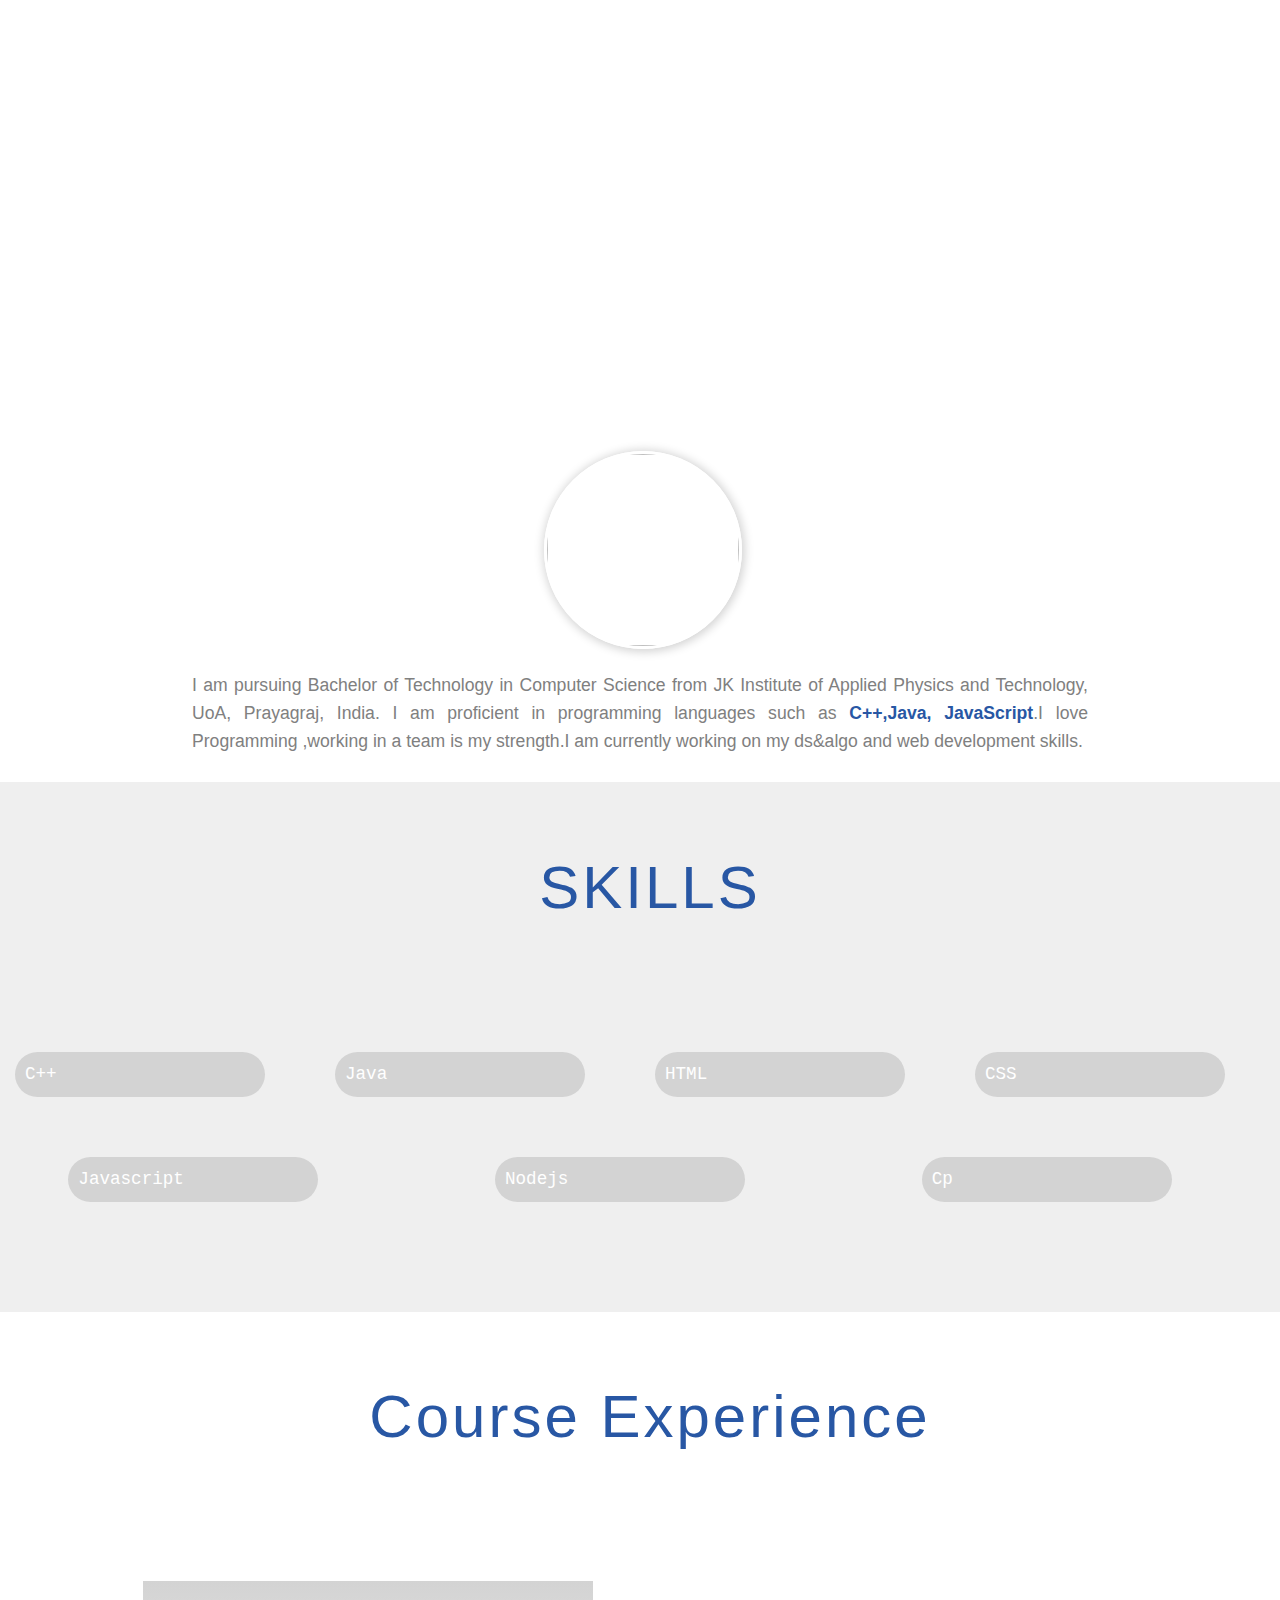
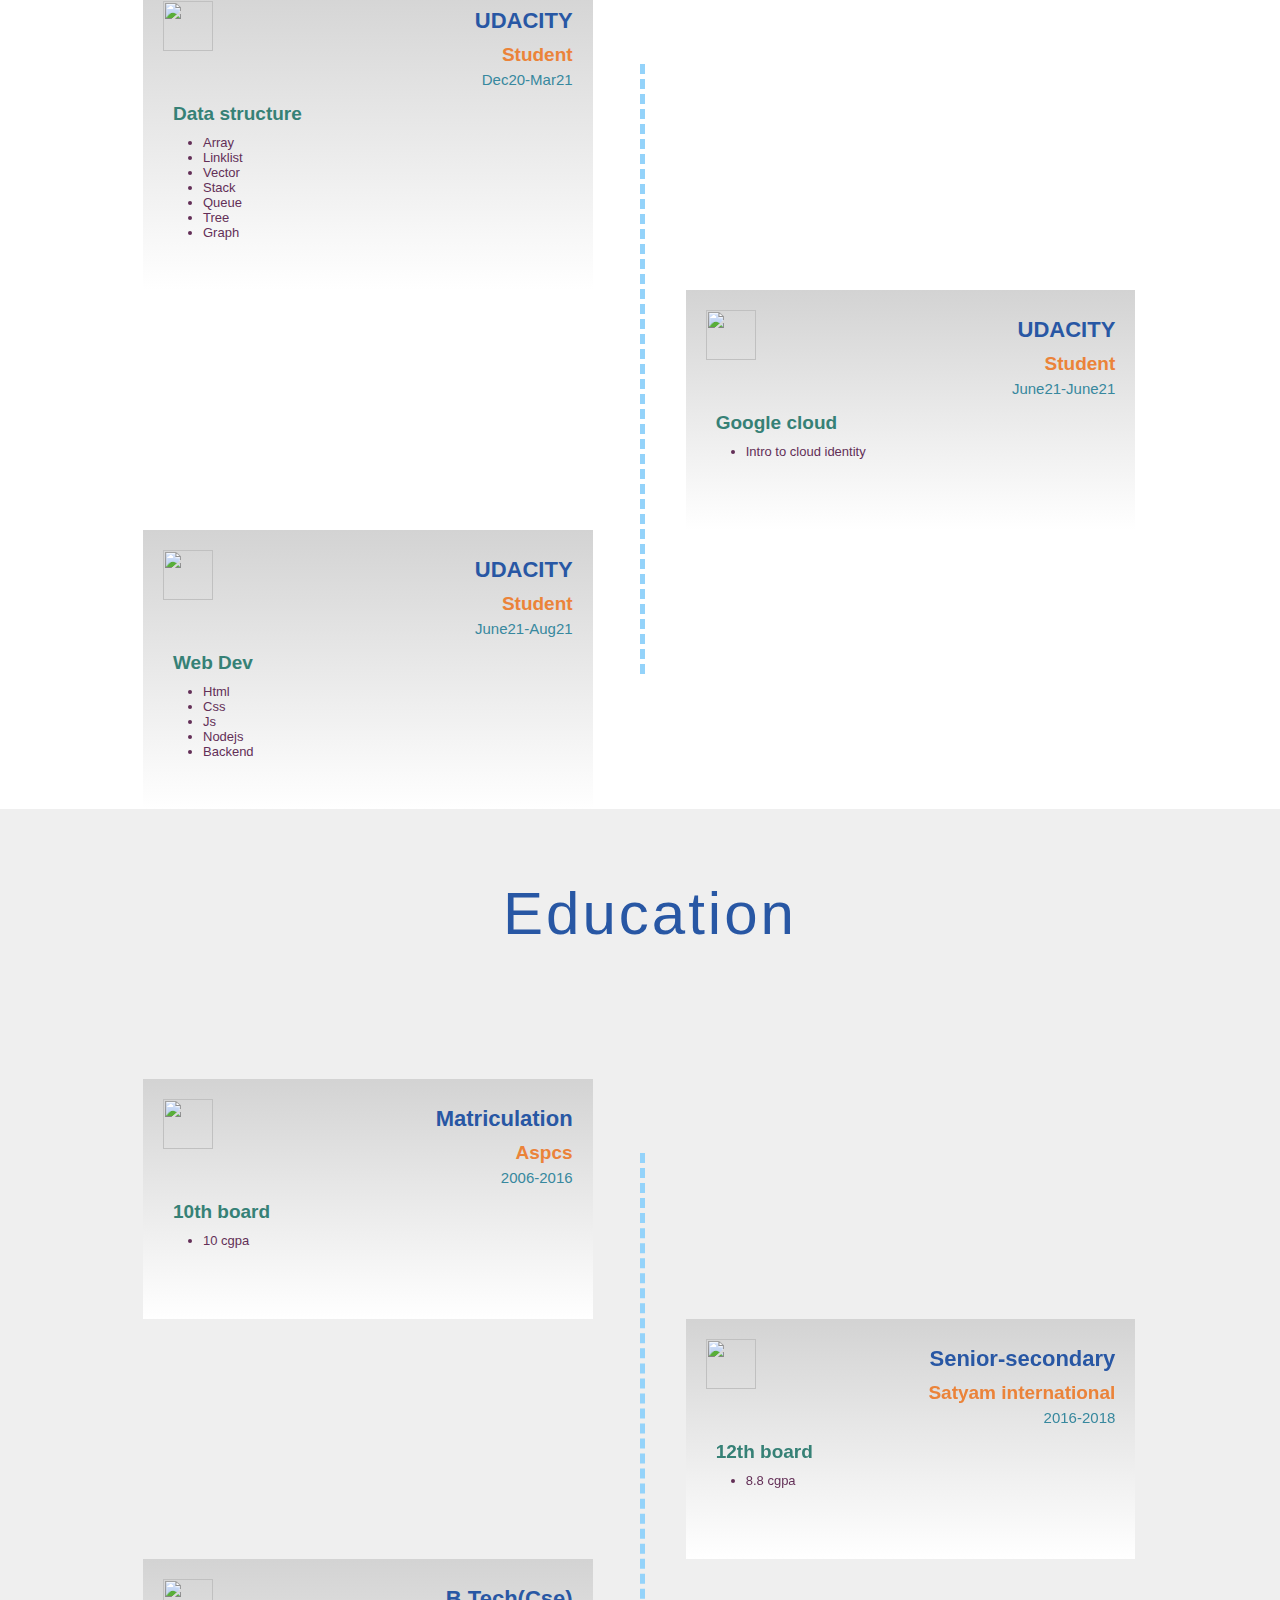
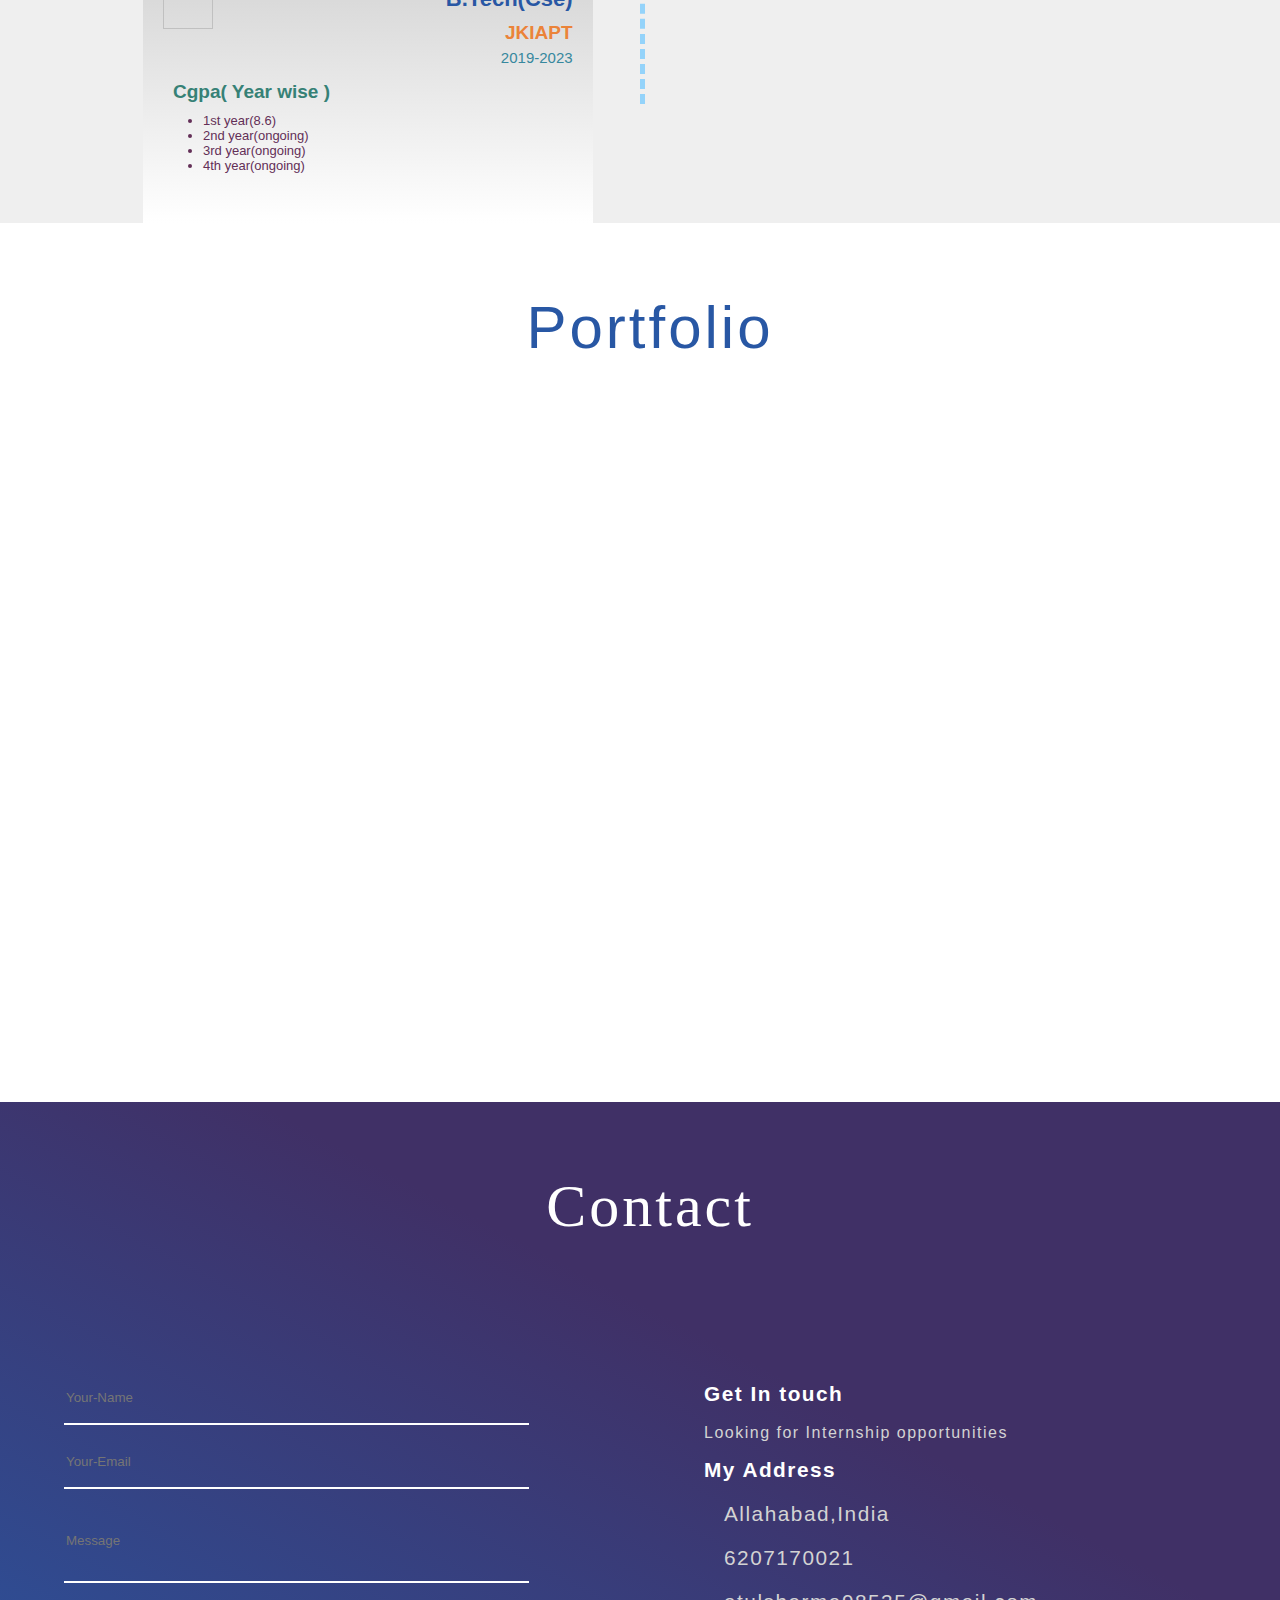
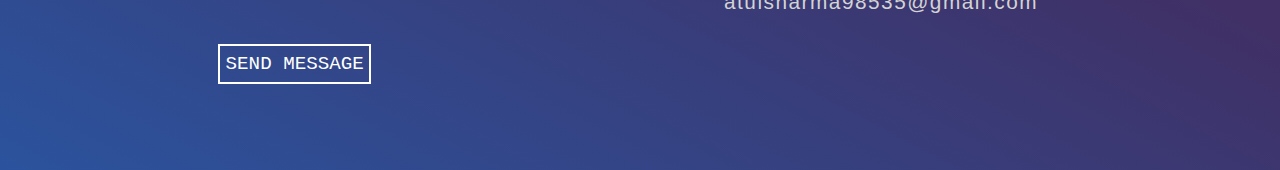
==== commit 9205fab1: "Update myresume.html" ====
--- a/myresume.html
+++ b/myresume.html
@@ -994,8 +994,8 @@
                  <div class="timeline-box">
                     
                   <div class="timeline-box-header">
-                      <span>  <img src="/Users/atulkumar/Downloads/coursera.png"></span>
-                      <span>Coursera</span>
+                      <span>  <img src="https://udacity-email.s3-us-west-2.amazonaws.com/Bertelsmann+Badge+Phase+1_12.1.2020.jpg?bsft_eid=c0748284-13bf-40d2-accb-cc4d0bc4a1d5&bsft_aaid=affd8710-61ff-4001-baca-1d4a7303381d&utm_campaign=sch_600_2020-12-01_ndxxx_bertelsmann-winner_global&utm_source=blueshift&utm_medium=email&utm_content=sch_600_2020-12-01_ndxxx_bertelsmann-winner_global&bsft_clkid=9a6b4eac-4d5d-4b91-9a4d-fac41bf64afd&bsft_uid=97fec747-a28f-44c5-a0e7-781e2aed8f68&bsft_mid=274c41f7-1f07-4dde-a7b1-bc72b91dfcef&bsft_link_id=23&bsft_mime_type=html&bsft_ek=2020-12-01T14%3A11%3A17Z&bsft_lx=5&bsft_tv=12"></span>
+                      <span>UDACITY</span>
                       <span>Student</span>
                       <span>June21-June21</span>
                     </div>
